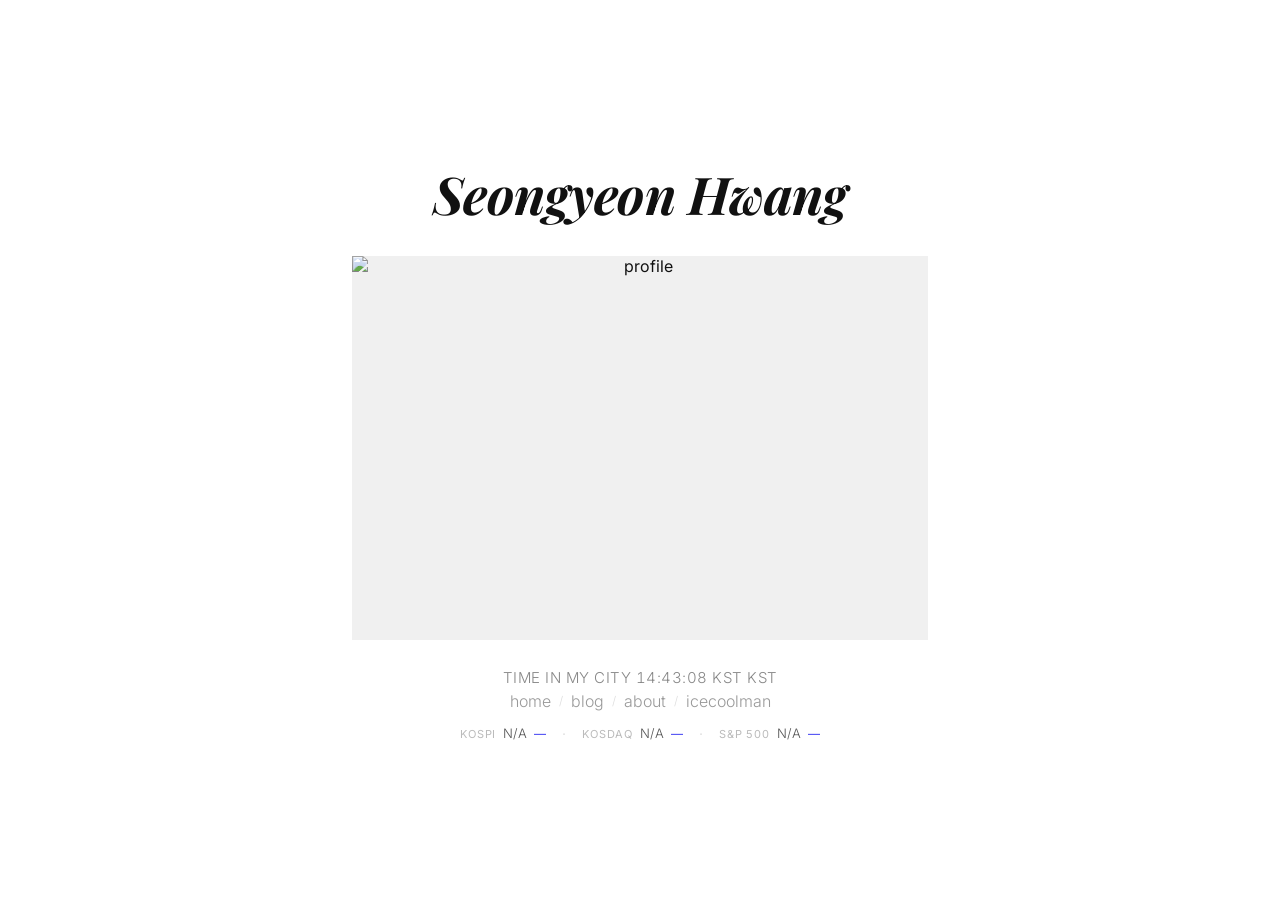
==== index.html @ 1d792e5e "Initial commit" ====
<!DOCTYPE html>
<html lang="ko">
<head>
  <meta charset="UTF-8" />
  <meta name="viewport" content="width=device-width, initial-scale=1.0" />
  <title>My Blog</title>
  <link rel="preconnect" href="https://fonts.googleapis.com" />
  <link rel="preconnect" href="https://fonts.gstatic.com" crossorigin />
  <link href="https://fonts.googleapis.com/css2?family=Playfair+Display:ital,wght@1,700&family=Inter:wght@300;400&display=swap" rel="stylesheet" />
  <link rel="stylesheet" href="style.css" />
</head>
<body>

  <div class="container">

    <h1 class="name">Seongyeon Hwang</h1>

    <div class="avatar">
      <img src="blog_main.jpg" alt="profile" />
    </div>

    <p class="clock">TIME IN MY CITY <span id="clock"></span> KST</p>

    <nav class="nav">
      <a href="index.html">home</a>
      <span>/</span>
      <a href="blog.html">blog</a>
      <span>/</span>
      <a href="about.html">about</a>
      <span>/</span>
      <a href="https://worldofwarcraft.blizzard.com/ko-kr/character/kr/azshara/%EC%95%84%EC%9D%B4%EC%8A%A4%EC%BF%A8%EB%A7%A8" target="_blank">icecoolman</a>
    </nav>

    <div class="indices">
      <a class="index-item" href="https://finance.naver.com/sise/sise_index.naver?code=KOSPI" target="_blank">
        <span class="index-name">KOSPI</span>
        <span class="index-value" id="kospi-value">—</span>
        <span class="index-change" id="kospi-change">—</span>
      </a>
      <div class="index-sep">·</div>
      <a class="index-item" href="https://finance.naver.com/sise/sise_index.naver?code=KOSDAQ" target="_blank">
        <span class="index-name">KOSDAQ</span>
        <span class="index-value" id="kosdaq-value">—</span>
        <span class="index-change" id="kosdaq-change">—</span>
      </a>
      <div class="index-sep">·</div>
      <a class="index-item" href="https://finance.yahoo.com/quote/%5EGSPC/" target="_blank">
        <span class="index-name">S&amp;P 500</span>
        <span class="index-value" id="sp500-value">—</span>
        <span class="index-change" id="sp500-change">—</span>
      </a>
    </div>

  </div>

  <script>
    // 시계
    function updateClock() {
      const time = new Date().toLocaleTimeString('ko-KR', {
        timeZone: 'Asia/Seoul',
        hour: '2-digit',
        minute: '2-digit',
        second: '2-digit',
        hour12: false
      });
      document.getElementById('clock').textContent = time + ' KST';
    }
    updateClock();
    setInterval(updateClock, 1000);

    // 주가 지수
    async function fetchIndex(symbol, valueId, changeId) {
      const proxy = 'https://corsproxy.io/?';
      const url = `https://query1.finance.yahoo.com/v8/finance/chart/${encodeURIComponent(symbol)}?interval=1d&range=5d`;
      try {
        const res  = await fetch(proxy + encodeURIComponent(url));
        const data = await res.json();
        const result = data.chart.result[0];
        const closes = result.indicators.quote[0].close.filter(v => v !== null);

        const prev = closes[closes.length - 2];
        const last = closes[closes.length - 1];
        const pct  = ((last - prev) / prev) * 100;

        document.getElementById(valueId).textContent =
          last.toLocaleString('en-US', { maximumFractionDigits: 2 });

        const changeEl = document.getElementById(changeId);
        changeEl.textContent = (pct >= 0 ? '+' : '') + pct.toFixed(2) + '%';
        changeEl.className = 'index-change ' + (pct >= 0 ? 'up' : 'down');
      } catch (e) {
        document.getElementById(valueId).textContent = 'N/A';
      }
    }

    fetchIndex('^KS11', 'kospi-value',  'kospi-change');
    fetchIndex('^KQ11', 'kosdaq-value', 'kosdaq-change');
    fetchIndex('^GSPC', 'sp500-value',  'sp500-change');
  </script>

</body>
</html>
---- style.css ----
/* ===== 커스텀 폰트 ===== */
@font-face {
  font-family: 'SunBatang';
  src: url('SunBatang-Medium.ttf') format('truetype');
  font-weight: normal;
  font-style: normal;
}

/* ===== Reset ===== */
*, *::before, *::after {
  margin: 0;
  padding: 0;
  box-sizing: border-box;
}

/* ===== 전체 레이아웃 - 화면 정중앙 ===== */
html, body {
  width: 100%;
  height: 100%;
}

body {
  font-family: 'SunBatang', 'Inter', 'Apple SD Gothic Neo', sans-serif;
  background: #fff;
  color: #111;
  display: table;
  width: 100%;
  height: 100%;
}

.container {
  display: table-cell;
  vertical-align: middle;
  text-align: center;
  padding: 40px 20px;
}

/* ===== 이름 ===== */
.name {
  font-family: 'SunBatang', 'Playfair Display', Georgia, serif;
  font-style: italic;
  font-weight: 700;
  font-size: 52px;
  letter-spacing: -0.5px;
  color: #111;
  margin-bottom: 28px;
}

/* ===== 아바타 ===== */
.avatar {
  width: 576px;
  height: 384px;
  overflow: hidden;
  margin: 0 auto 28px;
  background: #f0f0f0;
}

.avatar img {
  width: 100%;
  height: 100%;
  object-fit: cover;
  display: block;
  filter: grayscale(20%);
}

/* ===== 시계 & 위치 ===== */
.clock {
  font-size: 15px;
  font-weight: 300;
  color: #888;
  letter-spacing: 0.5px;
  font-variant-numeric: tabular-nums;
  margin-bottom: 4px;
}

.location {
  font-size: 14px;
  font-weight: 300;
  color: #ccc;
  letter-spacing: 0.3px;
  margin-bottom: 32px;
}

/* ===== 네비게이션 ===== */
.nav {
  display: inline-flex;
  align-items: center;
  gap: 8px;
  font-size: 16px;
  font-weight: 300;
}

.nav a {
  color: #999;
  text-decoration: none;
  transition: color 0.15s;
}

.nav a:hover,
.nav a.active {
  color: #111;
}

.nav span {
  color: #ddd;
  font-size: 12px;
}

/* ===== 주가 지수 ===== */
.indices {
  display: flex;
  justify-content: center;
  align-items: center;
  gap: 16px;
  margin-top: 14px;
}

.index-item {
  display: flex;
  align-items: baseline;
  gap: 7px;
  text-decoration: none;
  cursor: pointer;
  opacity: 1;
  transition: opacity 0.15s;
}

.index-item:hover {
  opacity: 0.6;
}

.index-name {
  font-size: 11px;
  font-weight: 400;
  letter-spacing: 0.8px;
  color: #bbb;
}

.index-value {
  font-size: 13px;
  font-weight: 300;
  color: #555;
  font-variant-numeric: tabular-nums;
}

.index-change {
  font-size: 12px;
  font-weight: 300;
  font-variant-numeric: tabular-nums;
}

.index-change.up   { color: #e05b5b; }  /* 한국식: 상승 = 빨강 */
.index-change.down { color: #4a90d9; }  /* 하락 = 파랑 */

.index-sep {
  color: #e0e0e0;
  font-size: 14px;
}
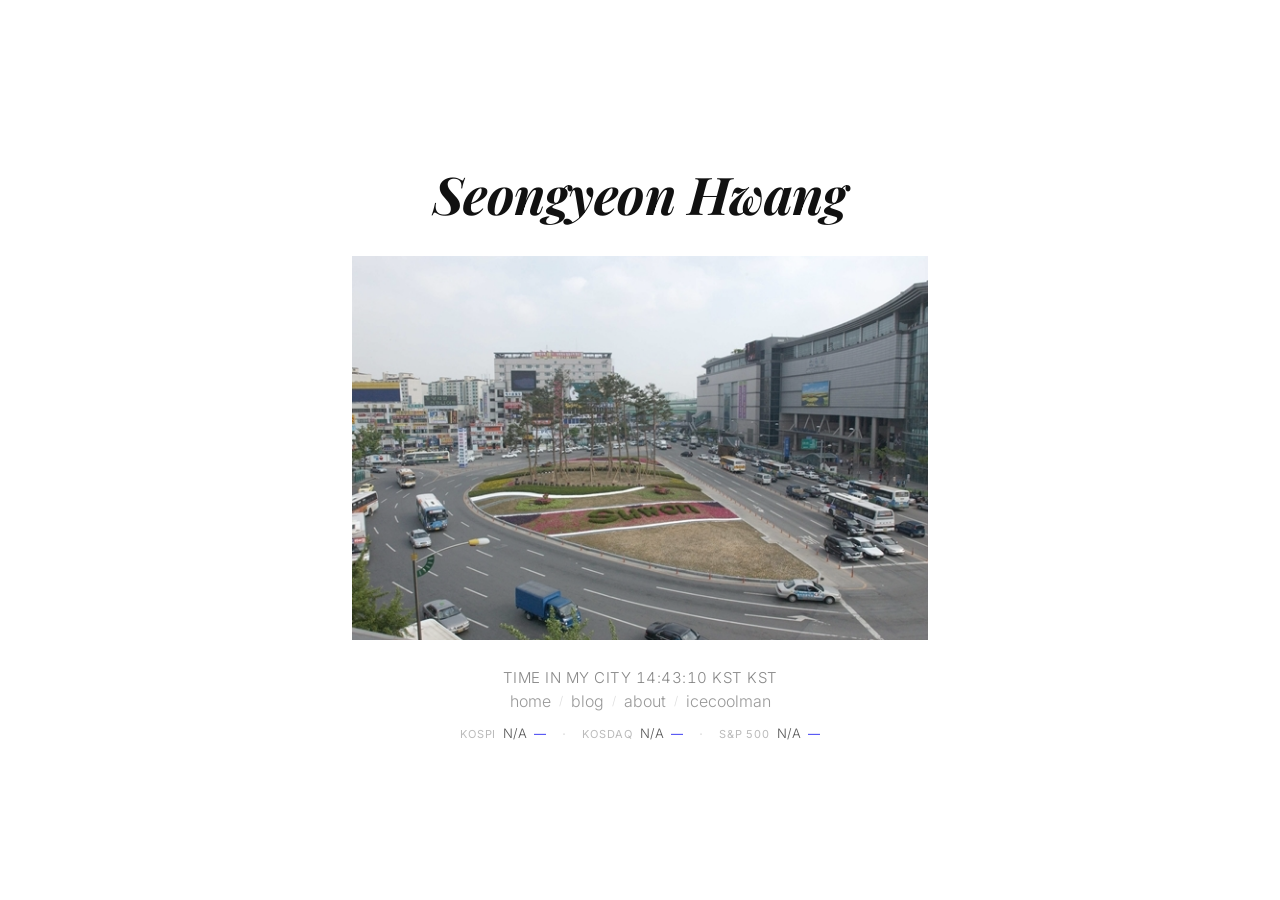
==== commit 4cc7bcf8: "add: GitHub Actions workflow and watch script" ====
--- a/index.html
+++ b/index.html
@@ -16,7 +16,7 @@
     <h1 class="name">Seongyeon Hwang</h1>
 
     <div class="avatar">
-      <img src="blog_main.jpg" alt="profile" />
+      <img src="image/blog_main.jpg" alt="profile" />
     </div>
 
     <p class="clock">TIME IN MY CITY <span id="clock"></span> KST</p>
--- a/style.css
+++ b/style.css
@@ -1,7 +1,7 @@
 /* ===== 커스텀 폰트 ===== */
 @font-face {
   font-family: 'SunBatang';
-  src: url('SunBatang-Medium.ttf') format('truetype');
+  src: url('font/SunBatang-Medium.ttf') format('truetype');
   font-weight: normal;
   font-style: normal;
 }
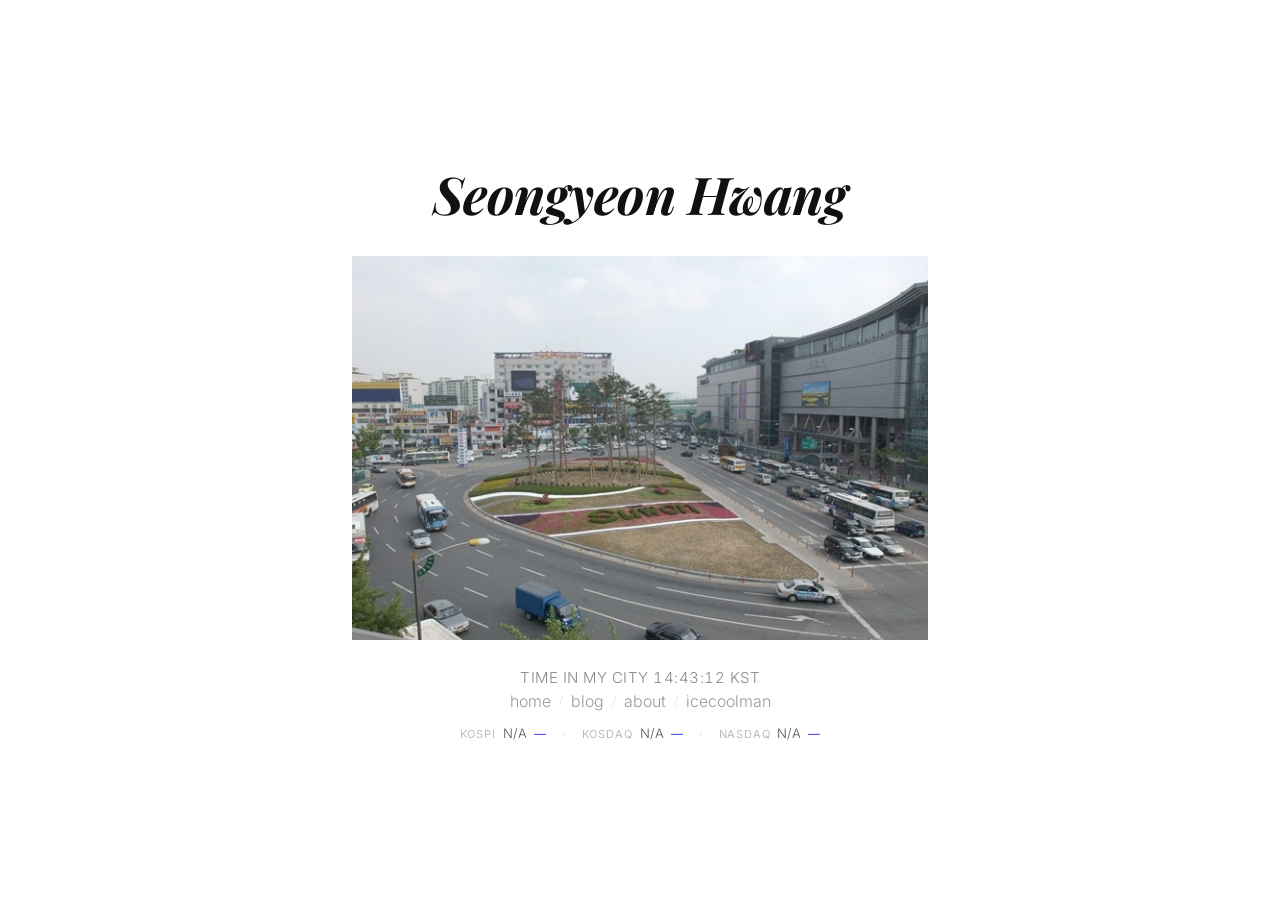
==== commit 5ab965f0: "최종 수정" ====
--- a/index.html
+++ b/index.html
@@ -44,8 +44,8 @@
         <span class="index-change" id="kosdaq-change">—</span>
       </a>
       <div class="index-sep">·</div>
-      <a class="index-item" href="https://finance.yahoo.com/quote/%5EGSPC/" target="_blank">
-        <span class="index-name">S&amp;P 500</span>
+      <a class="index-item" href="https://finance.yahoo.com/quote/%5EIXIC/" target="_blank">
+        <span class="index-name">NASDAQ</span>
         <span class="index-value" id="sp500-value">—</span>
         <span class="index-change" id="sp500-change">—</span>
       </a>
@@ -63,39 +63,48 @@
         second: '2-digit',
         hour12: false
       });
-      document.getElementById('clock').textContent = time + ' KST';
+      document.getElementById('clock').textContent = time;
     }
     updateClock();
     setInterval(updateClock, 1000);
 
     // 주가 지수
     async function fetchIndex(symbol, valueId, changeId) {
-      const proxy = 'https://corsproxy.io/?';
       const url = `https://query1.finance.yahoo.com/v8/finance/chart/${encodeURIComponent(symbol)}?interval=1d&range=5d`;
-      try {
-        const res  = await fetch(proxy + encodeURIComponent(url));
-        const data = await res.json();
-        const result = data.chart.result[0];
-        const closes = result.indicators.quote[0].close.filter(v => v !== null);
+      const proxies = [
+        'https://api.allorigins.win/raw?url=',
+        'https://corsproxy.io/?',
+        'https://api.codetabs.com/v1/proxy?quest=',
+      ];
 
-        const prev = closes[closes.length - 2];
-        const last = closes[closes.length - 1];
-        const pct  = ((last - prev) / prev) * 100;
+      for (const proxy of proxies) {
+        try {
+          const res  = await fetch(proxy + encodeURIComponent(url));
+          const data = await res.json();
+          const result = data.chart.result[0];
+          const closes = result.indicators.quote[0].close.filter(v => v !== null);
 
-        document.getElementById(valueId).textContent =
-          last.toLocaleString('en-US', { maximumFractionDigits: 2 });
+          const prev = closes[closes.length - 2];
+          const last = closes[closes.length - 1];
+          const pct  = ((last - prev) / prev) * 100;
 
-        const changeEl = document.getElementById(changeId);
-        changeEl.textContent = (pct >= 0 ? '+' : '') + pct.toFixed(2) + '%';
-        changeEl.className = 'index-change ' + (pct >= 0 ? 'up' : 'down');
-      } catch (e) {
-        document.getElementById(valueId).textContent = 'N/A';
+          document.getElementById(valueId).textContent =
+            last.toLocaleString('en-US', { maximumFractionDigits: 2 });
+
+          const changeEl = document.getElementById(changeId);
+          changeEl.textContent = (pct >= 0 ? '+' : '') + pct.toFixed(2) + '%';
+          changeEl.className = 'index-change ' + (pct >= 0 ? 'up' : 'down');
+          return;
+        } catch (e) {
+          continue;
+        }
       }
+      document.getElementById(valueId).textContent = 'N/A';
     }
 
     fetchIndex('^KS11', 'kospi-value',  'kospi-change');
     fetchIndex('^KQ11', 'kosdaq-value', 'kosdaq-change');
-    fetchIndex('^GSPC', 'sp500-value',  'sp500-change');
+    fetchIndex('^IXIC', 'sp500-value',  'sp500-change');
   </script>
 
 </body>
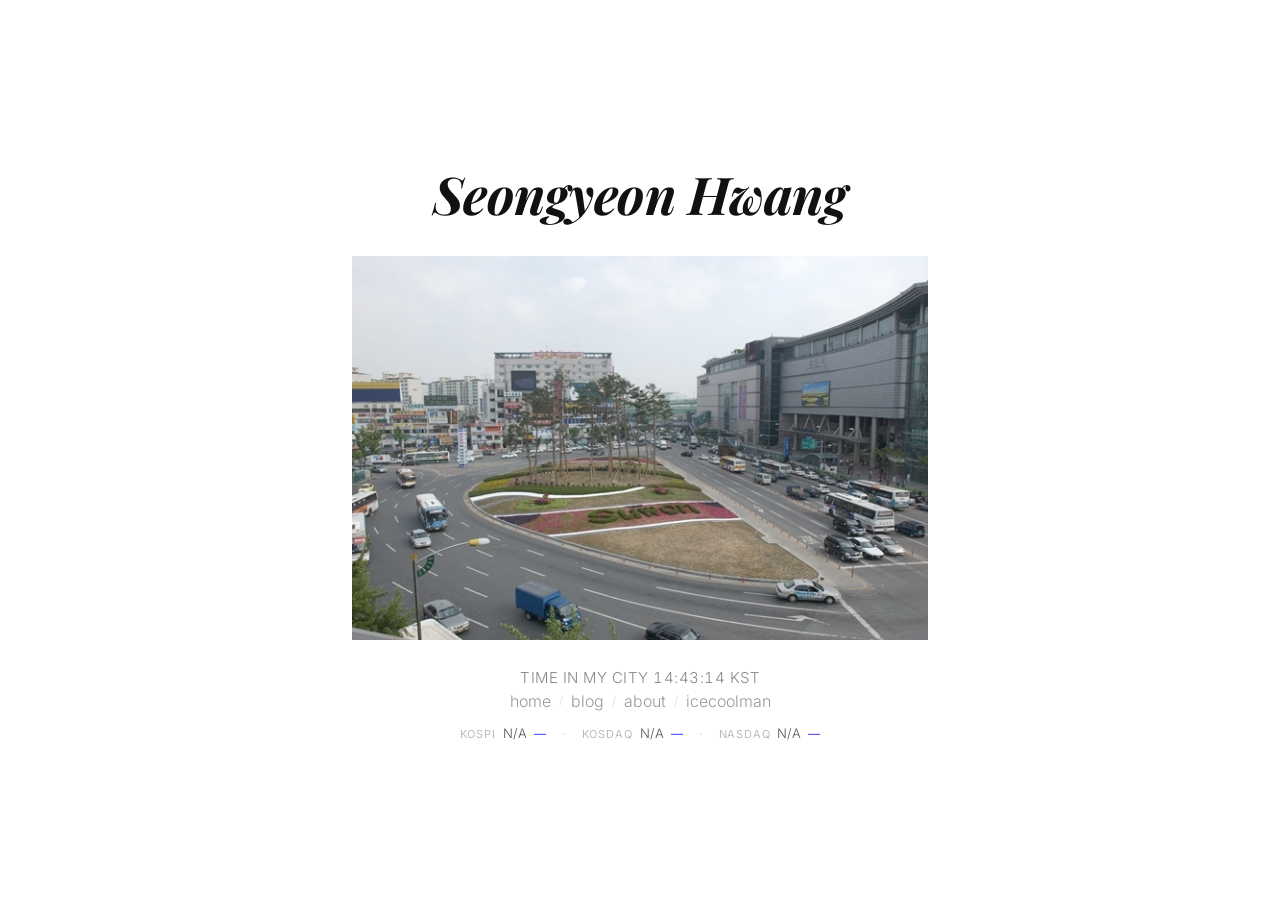
==== commit 10396723: "GoatCounter 방문자 추적 및 visitor_report 페이지 추가 Co-Authored-By: Claude Sonnet 4.6 <noreply@anthropic.com>" ====
--- a/index.html
+++ b/index.html
@@ -107,5 +107,6 @@
     fetchIndex('^IXIC', 'sp500-value',  'sp500-change');
   </script>
 
+  <script data-goatcounter="https://lifeissogood.goatcounter.com/count" async src="//gc.zgo.at/count.js"></script>
 </body>
 </html>
--- a/style.css
+++ b/style.css
@@ -53,6 +53,39 @@
   overflow: hidden;
   margin: 0 auto 28px;
   background: #f0f0f0;
+}
+
+/* ===== 모바일 반응형 ===== */
+@media (max-width: 620px) {
+  .name {
+    font-size: 32px;
+    margin-bottom: 20px;
+  }
+
+  .avatar {
+    width: 100%;
+    height: auto;
+    aspect-ratio: 3 / 2;
+    margin-bottom: 20px;
+  }
+
+  .container {
+    padding: 32px 16px;
+  }
+
+  .indices {
+    flex-wrap: wrap;
+    gap: 10px;
+  }
+
+  .index-sep {
+    display: none;
+  }
+
+  .nav {
+    font-size: 14px;
+    gap: 6px;
+  }
 }
 
 .avatar img {
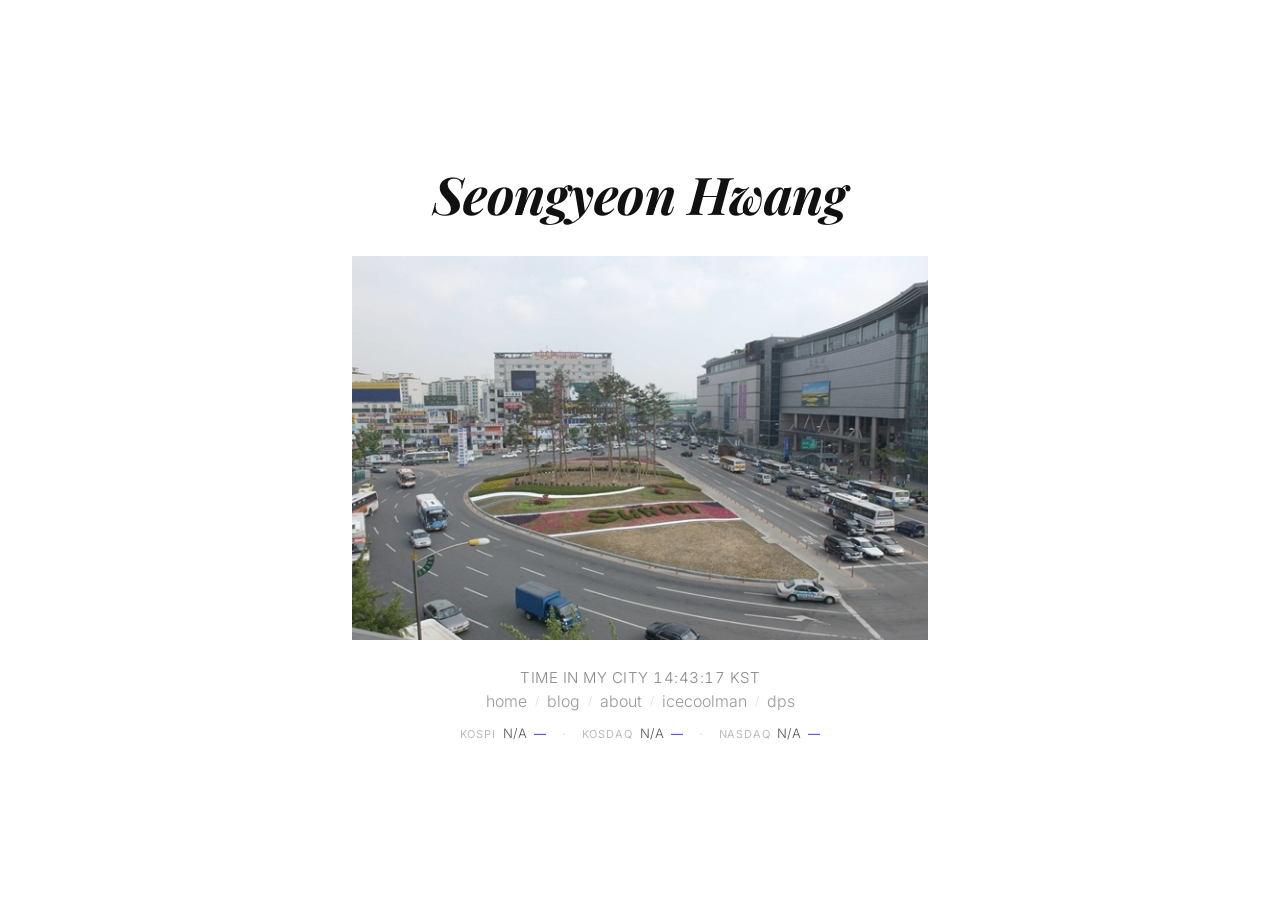
==== commit cdf8d8aa: "update" ====
--- a/index.html
+++ b/index.html
@@ -29,6 +29,8 @@
       <a href="about.html">about</a>
       <span>/</span>
       <a href="https://worldofwarcraft.blizzard.com/ko-kr/character/kr/azshara/%EC%95%84%EC%9D%B4%EC%8A%A4%EC%BF%A8%EB%A7%A8" target="_blank">icecoolman</a>
+      <span>/</span>
+      <a href="wow_dps.html">dps</a>
     </nav>
 
     <div class="indices">
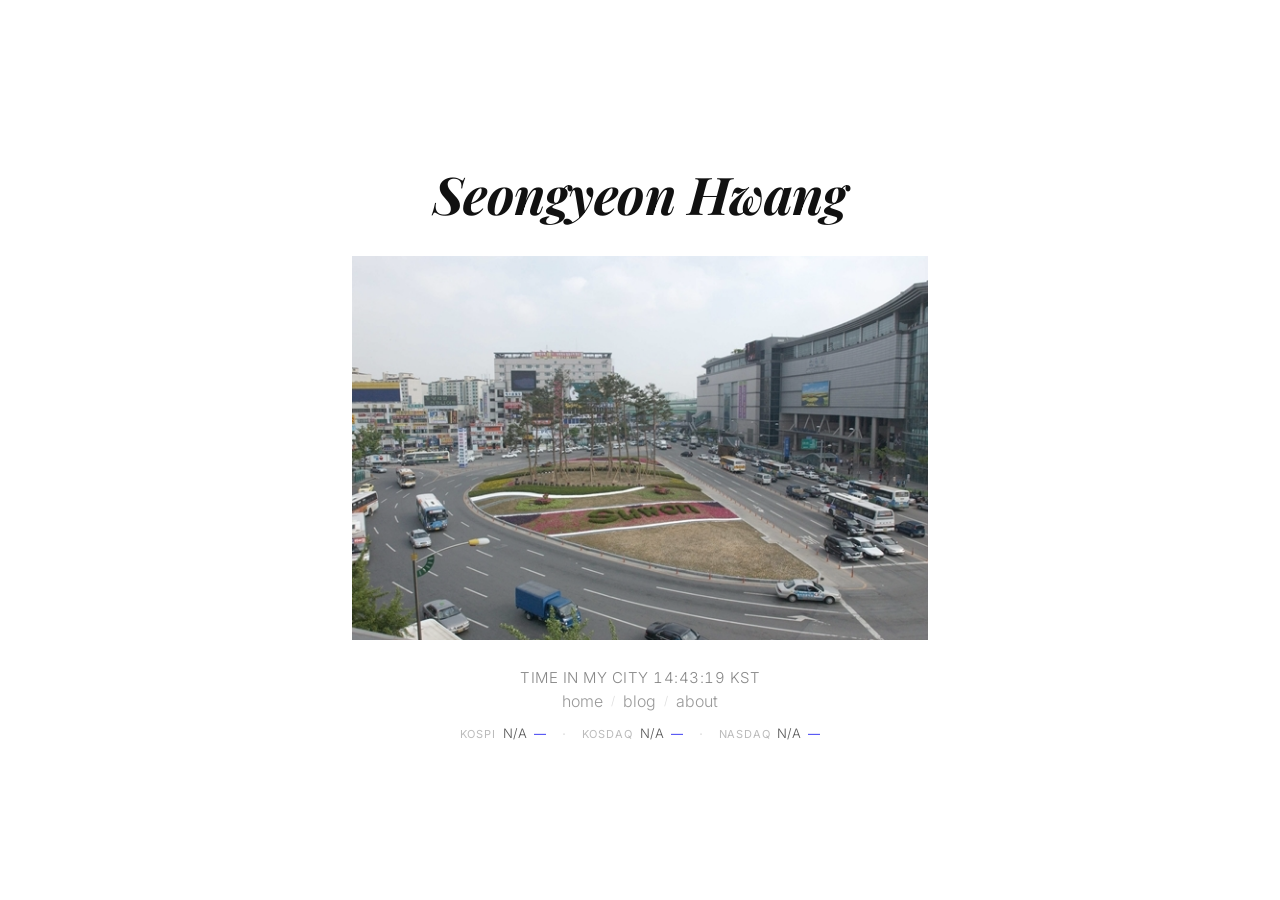
==== commit 005b985d: "remove icecoolman and dps from nav" ====
--- a/index.html
+++ b/index.html
@@ -27,10 +27,6 @@
       <a href="blog.html">blog</a>
       <span>/</span>
       <a href="about.html">about</a>
-      <span>/</span>
-      <a href="https://worldofwarcraft.blizzard.com/ko-kr/character/kr/azshara/%EC%95%84%EC%9D%B4%EC%8A%A4%EC%BF%A8%EB%A7%A8" target="_blank">icecoolman</a>
-      <span>/</span>
-      <a href="wow_dps.html">dps</a>
     </nav>
 
     <div class="indices">
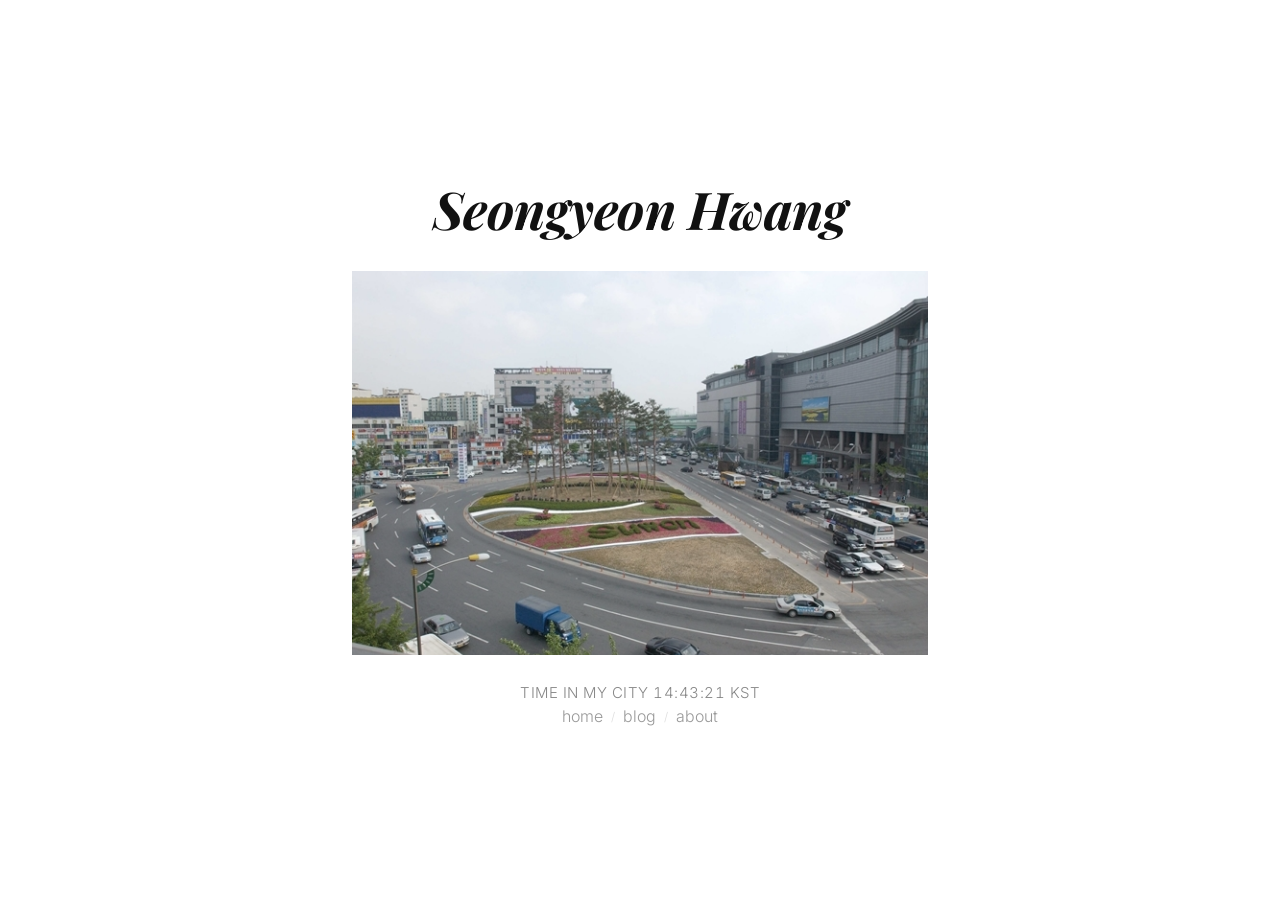
==== commit 22e82a4b: "Drop visitor report, the 21MB font, and the stock ticker - visitor_report.html: GoatCounter API 토큰이 " ====
--- a/index.html
+++ b/index.html
@@ -29,26 +29,6 @@
       <a href="about.html">about</a>
     </nav>
 
-    <div class="indices">
-      <a class="index-item" href="https://finance.naver.com/sise/sise_index.naver?code=KOSPI" target="_blank">
-        <span class="index-name">KOSPI</span>
-        <span class="index-value" id="kospi-value">—</span>
-        <span class="index-change" id="kospi-change">—</span>
-      </a>
-      <div class="index-sep">·</div>
-      <a class="index-item" href="https://finance.naver.com/sise/sise_index.naver?code=KOSDAQ" target="_blank">
-        <span class="index-name">KOSDAQ</span>
-        <span class="index-value" id="kosdaq-value">—</span>
-        <span class="index-change" id="kosdaq-change">—</span>
-      </a>
-      <div class="index-sep">·</div>
-      <a class="index-item" href="https://finance.yahoo.com/quote/%5EIXIC/" target="_blank">
-        <span class="index-name">NASDAQ</span>
-        <span class="index-value" id="sp500-value">—</span>
-        <span class="index-change" id="sp500-change">—</span>
-      </a>
-    </div>
-
   </div>
 
   <script>
@@ -65,44 +45,6 @@
     }
     updateClock();
     setInterval(updateClock, 1000);
-
-    // 주가 지수
-    async function fetchIndex(symbol, valueId, changeId) {
-      const url = `https://query1.finance.yahoo.com/v8/finance/chart/${encodeURIComponent(symbol)}?interval=1d&range=5d`;
-      const proxies = [
-        'https://api.allorigins.win/raw?url=',
-        'https://corsproxy.io/?',
-        'https://api.codetabs.com/v1/proxy?quest=',
-      ];
-
-      for (const proxy of proxies) {
-        try {
-          const res  = await fetch(proxy + encodeURIComponent(url));
-          const data = await res.json();
-          const result = data.chart.result[0];
-          const closes = result.indicators.quote[0].close.filter(v => v !== null);
-
-          const prev = closes[closes.length - 2];
-          const last = closes[closes.length - 1];
-          const pct  = ((last - prev) / prev) * 100;
-
-          document.getElementById(valueId).textContent =
-            last.toLocaleString('en-US', { maximumFractionDigits: 2 });
-
-          const changeEl = document.getElementById(changeId);
-          changeEl.textContent = (pct >= 0 ? '+' : '') + pct.toFixed(2) + '%';
-          changeEl.className = 'index-change ' + (pct >= 0 ? 'up' : 'down');
-          return;
-        } catch (e) {
-          continue;
-        }
-      }
-      document.getElementById(valueId).textContent = 'N/A';
-    }
-
-    fetchIndex('^KS11', 'kospi-value',  'kospi-change');
-    fetchIndex('^KQ11', 'kosdaq-value', 'kosdaq-change');
-    fetchIndex('^IXIC', 'sp500-value',  'sp500-change');
   </script>
 
   <script data-goatcounter="https://lifeissogood.goatcounter.com/count" async src="//gc.zgo.at/count.js"></script>
--- a/style.css
+++ b/style.css
@@ -1,11 +1,3 @@
-/* ===== 커스텀 폰트 ===== */
-@font-face {
-  font-family: 'SunBatang';
-  src: url('font/SunBatang-Medium.ttf') format('truetype');
-  font-weight: normal;
-  font-style: normal;
-}
-
 /* ===== Reset ===== */
 *, *::before, *::after {
   margin: 0;
@@ -20,7 +12,7 @@
 }
 
 body {
-  font-family: 'SunBatang', 'Inter', 'Apple SD Gothic Neo', sans-serif;
+  font-family: 'Inter', 'Apple SD Gothic Neo', sans-serif;
   background: #fff;
   color: #111;
   display: table;
@@ -37,7 +29,7 @@
 
 /* ===== 이름 ===== */
 .name {
-  font-family: 'SunBatang', 'Playfair Display', Georgia, serif;
+  font-family: 'Playfair Display', Georgia, serif;
   font-style: italic;
   font-weight: 700;
   font-size: 52px;
